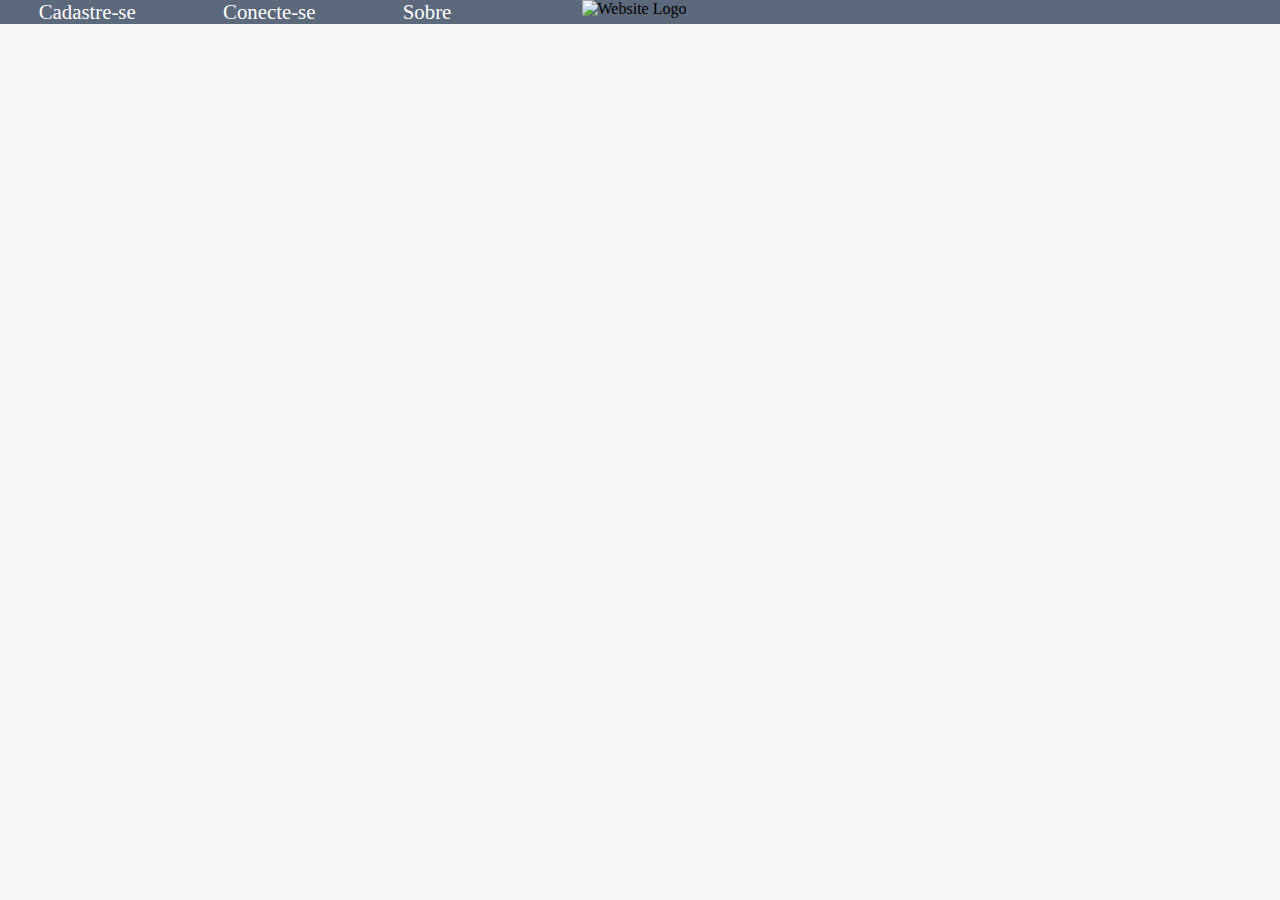
==== fundamentos/bloco-06-forms-flexbox-e-responsivo/dia-4-css-flexbox - Parte -2/exercícios/index.html @ 0605ec77 "adicionando propiedades de flex-basis" ====
<!DOCTYPE html>
<html lang="pt">
  <head>
    <meta charset="UTF-8">
    <meta name="viewport" content="width=device-width, initial-scale=1.0">
    <title>TRYFLIX</title>
    <link rel="stylesheet" href="./style.css">
  </head>
  <body>
    <header class="header-container">
      <nav class="menu-container">
        <ul>
          <li>Cadastre-se</li>
          <li>Conecte-se</li>
          <li>Sobre</li>
        </ul>
      </nav>
      <section class="logo-container">
        <img
          src="https://fontmeme.com/permalink/201215/2044acc483426f38dc2c79c3c84ab998.png"
          alt="Website Logo"
        />
      </section>
    </header>

  </body>
</html>
---- fundamentos/bloco-06-forms-flexbox-e-responsivo/dia-4-css-flexbox - Parte -2/exercícios/style.css ----
* {
  margin: 0;
  padding: 0;
  box-sizing: border-box;
  font-family: 'Ubuntu';
}

body {
  background-color: rgb(247, 247, 247);
}

.header-container {
  background-color: #5C687C;
  display: flex;
}

.logo-container {
  display: flex;
  justify-content: center;
  flex-basis: 268px;
}

.menu-container {
  display: flex;
  flex-basis: 500px;
}

.menu-container ul {
  display: flex;
  justify-content: space-around;
  width: 100%;
}

.menu-container li {
  color: white;
  font-weight: 500;
  font-size: 1.3rem;
  list-style: none;
  margin-right: 10px;
}
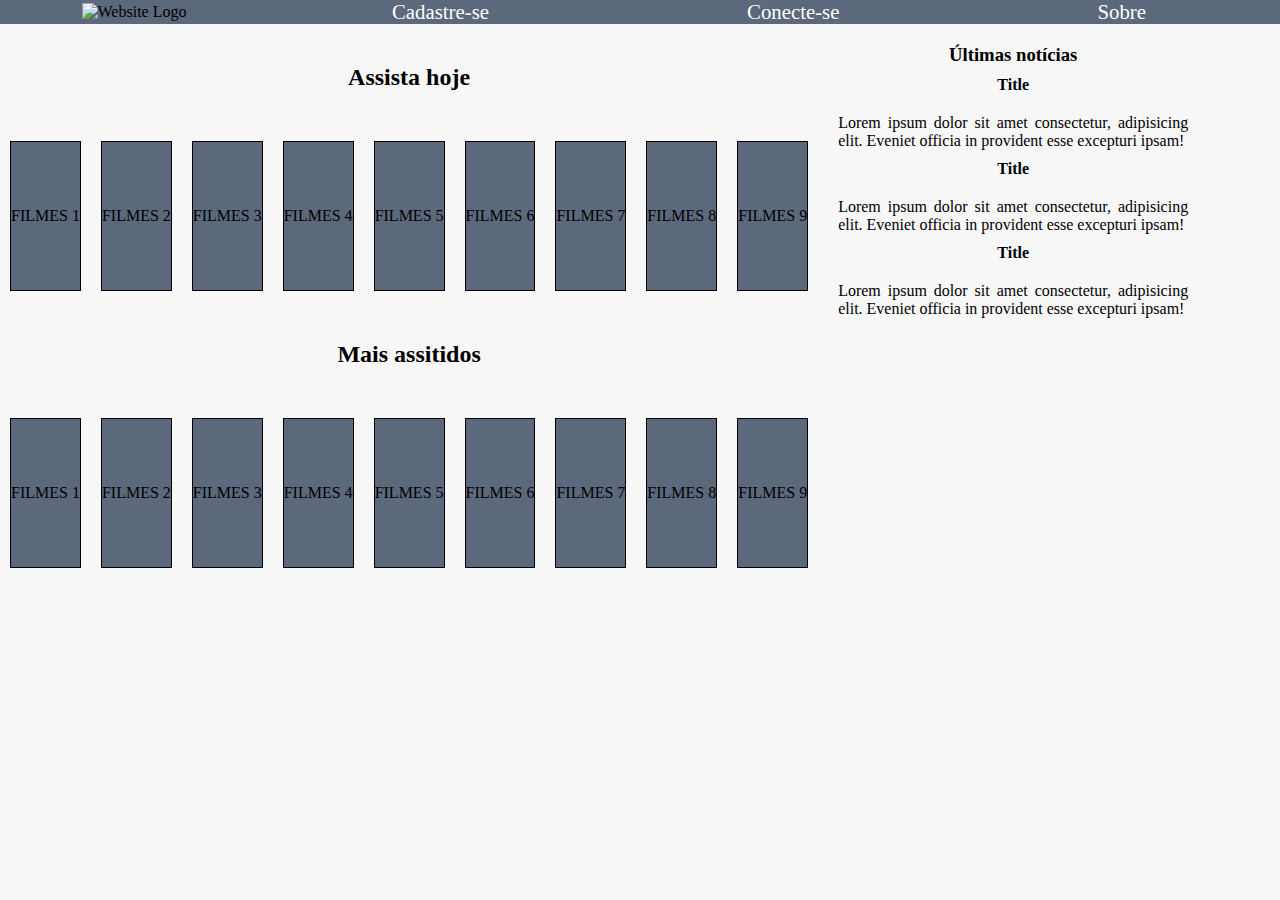
==== commit b947aea1: "alinhando flex-basis do  conteudo da main em 350px" ====
--- a/fundamentos/bloco-06-forms-flexbox-e-responsivo/dia-4-css-flexbox - Parte -2/exercícios/index.html
+++ b/fundamentos/bloco-06-forms-flexbox-e-responsivo/dia-4-css-flexbox - Parte -2/exercícios/index.html
@@ -22,6 +22,50 @@
         />
       </section>
     </header>
+    <main class="main-container">
+      <section class="movie-container">
+        <section>
+          <h2>Assista hoje</h2>
+          <div class="card-container">
+            <div>FILMES 1</div>
+            <div>FILMES 2</div>
+            <div>FILMES 3</div>
+            <div>FILMES 4</div>
+            <div>FILMES 5</div>
+            <div>FILMES 6</div>
+            <div>FILMES 7</div>
+            <div>FILMES 8</div>
+            <div>FILMES 9</div>
+          </div>
+        </section>
+        <article>
+          <h2>Mais assitidos</h2>
+          <div class="card-container">
+            <div>FILMES 1</div>
+            <div>FILMES 2</div>
+            <div>FILMES 3</div>
+            <div>FILMES 4</div>
+            <div>FILMES 5</div>
+            <div>FILMES 6</div>
+            <div>FILMES 7</div>
+            <div>FILMES 8</div>
+            <div>FILMES 9</div>
+          </div>
+        </article>
+      </section>
+  <aside class="aside-container">
+    <h3>Últimas notícias</h3>
+
+    <h4>Title</h4>
+    <p>Lorem ipsum dolor sit amet consectetur, adipisicing elit. Eveniet officia in provident esse excepturi ipsam!</p>
+
+    <h4>Title</h4>
+    <p>Lorem ipsum dolor sit amet consectetur, adipisicing elit. Eveniet officia in provident esse excepturi ipsam!</p>
+
+    <h4>Title</h4>
+    <p>Lorem ipsum dolor sit amet consectetur, adipisicing elit. Eveniet officia in provident esse excepturi ipsam!</p>
+  </aside>
+</main>
 
   </body>
 </html>--- a/fundamentos/bloco-06-forms-flexbox-e-responsivo/dia-4-css-flexbox - Parte -2/exercícios/style.css
+++ b/fundamentos/bloco-06-forms-flexbox-e-responsivo/dia-4-css-flexbox - Parte -2/exercícios/style.css
@@ -12,17 +12,20 @@
 .header-container {
   background-color: #5C687C;
   display: flex;
+  align-items: center;
 }
 
 .logo-container {
   display: flex;
   justify-content: center;
   flex-basis: 268px;
+  order: 1;
 }
 
 .menu-container {
   display: flex;
-  flex-basis: 500px;
+  flex: 1 500px;
+  order: 2;
 }
 
 .menu-container ul {
@@ -37,4 +40,54 @@
   font-size: 1.3rem;
   list-style: none;
   margin-right: 10px;
+}
+
+/* =========================== main ========================================= */
+
+.main-container {
+  display: flex;
+  flex-wrap: wrap;
+}
+
+.movie-container {
+  display: flex;
+  flex-direction: column;
+}
+
+.movie-container h2 {
+  margin: 40px 0;
+  text-align: center;
+}
+
+.card-container {
+  display: flex;
+  flex-wrap: wrap;
+  justify-content: space-around;
+}
+
+.card-container div {
+  align-items: center;
+  background-color: #5C687C;
+  border: black solid 1px;
+  display: flex;
+  height: 150px;
+  justify-content: center;
+  margin: 10px;
+}
+
+.aside-container {
+  display: flex;
+  flex-direction: column;
+  margin: 20px;
+  flex-basis: 350px;
+}
+
+.aside-container h3, h4 {
+  margin-bottom: 10px;
+  text-align: center;
+}
+
+.aside-container p {
+  margin: 10px 0;
+  text-align: justify;
 }